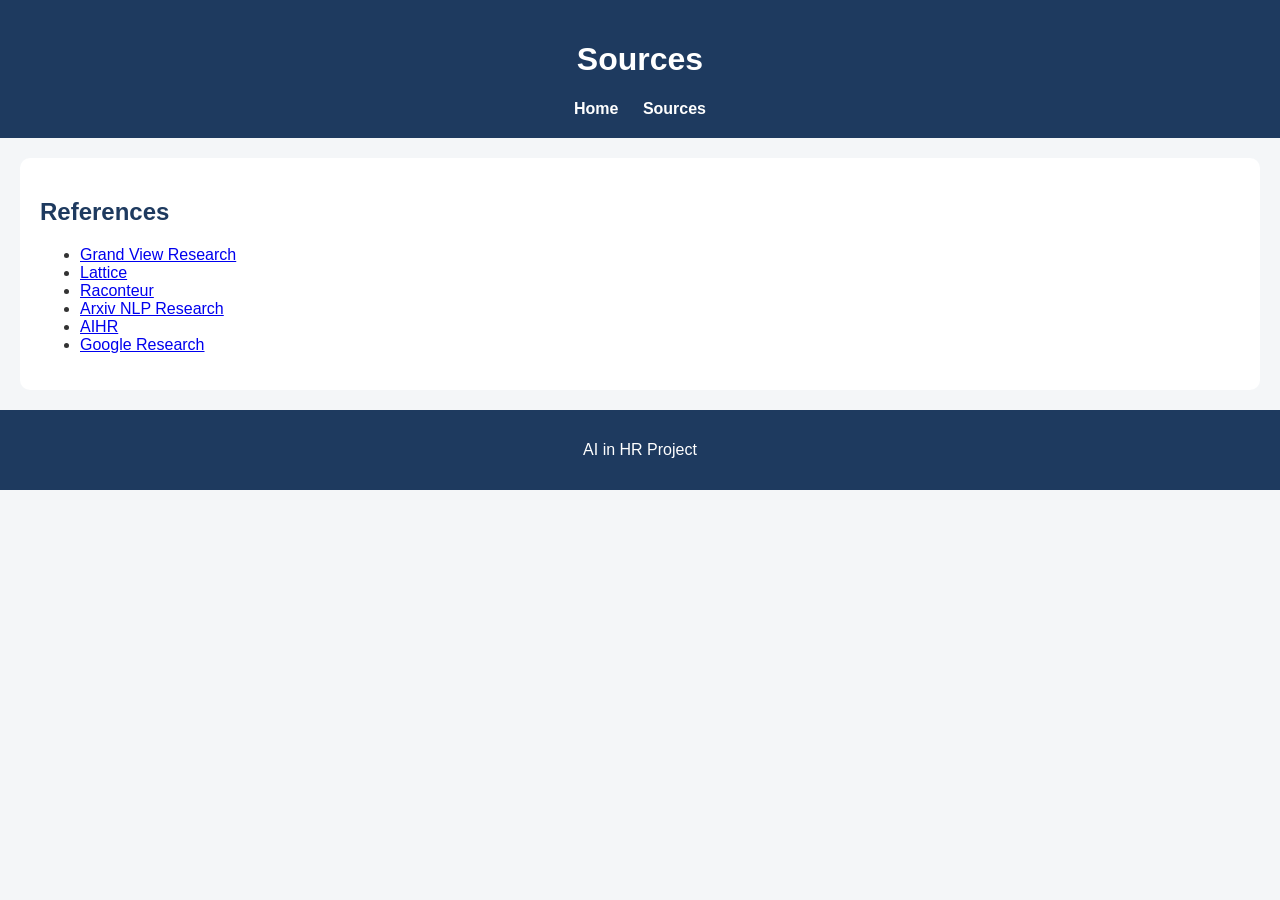
==== sources.html @ af707e7c "Create sources.html" ====
<!DOCTYPE html>
<html lang="en">
<head>
    <meta charset="UTF-8">
    <title>Sources</title>
    <link rel="stylesheet" href="style.css">
</head>

<body>

<header>
    <h1>Sources</h1>
    <nav>
        <a href="index.html">Home</a>
        <a href="sources.html">Sources</a>
    </nav>
</header>

<section>
    <h2>References</h2>
    <ul>
        <li><a href="https://www.grandviewresearch.com/industry-analysis/artificial-intelligence-hr-market-report">Grand View Research</a></li>
        <li><a href="https://lattice.com/articles/how-hr-is-putting-artificial-intelligence-to-work">Lattice</a></li>
        <li><a href="https://www.raconteur.net/talent-culture/ai-hr-human">Raconteur</a></li>
        <li><a href="https://arxiv.org/abs/2410.16498">Arxiv NLP Research</a></li>
        <li><a href="https://www.aihr.com/blog/natural-language-processing-revolutionize-human-resources/">AIHR</a></li>
        <li><a href="https://research.google/blog/federated-learning-collaborative-machine-learning-without-centralized-training-data/">Google Research</a></li>
    </ul>
</section>

<footer>
    <p>AI in HR Project</p>
</footer>

</body>
</html>
---- style.css ----
body {
    font-family: Arial, sans-serif;
    margin: 0;
    background-color: #f4f6f8;
    color: #333;
}

header {
    background-color: #1e3a5f;
    color: white;
    text-align: center;
    padding: 20px;
}

nav a {
    margin: 10px;
    color: white;
    text-decoration: none;
    font-weight: bold;
}

section {
    padding: 20px;
    margin: 20px;
    background: white;
    border-radius: 10px;
}

h2 {
    color: #1e3a5f;
}

.grid {
    display: flex;
    gap: 20px;
}

.grid div {
    flex: 1;
    background: #eef2f7;
    padding: 15px;
    border-radius: 10px;
}

footer {
    text-align: center;
    padding: 15px;
    background: #1e3a5f;
    color: white;
}
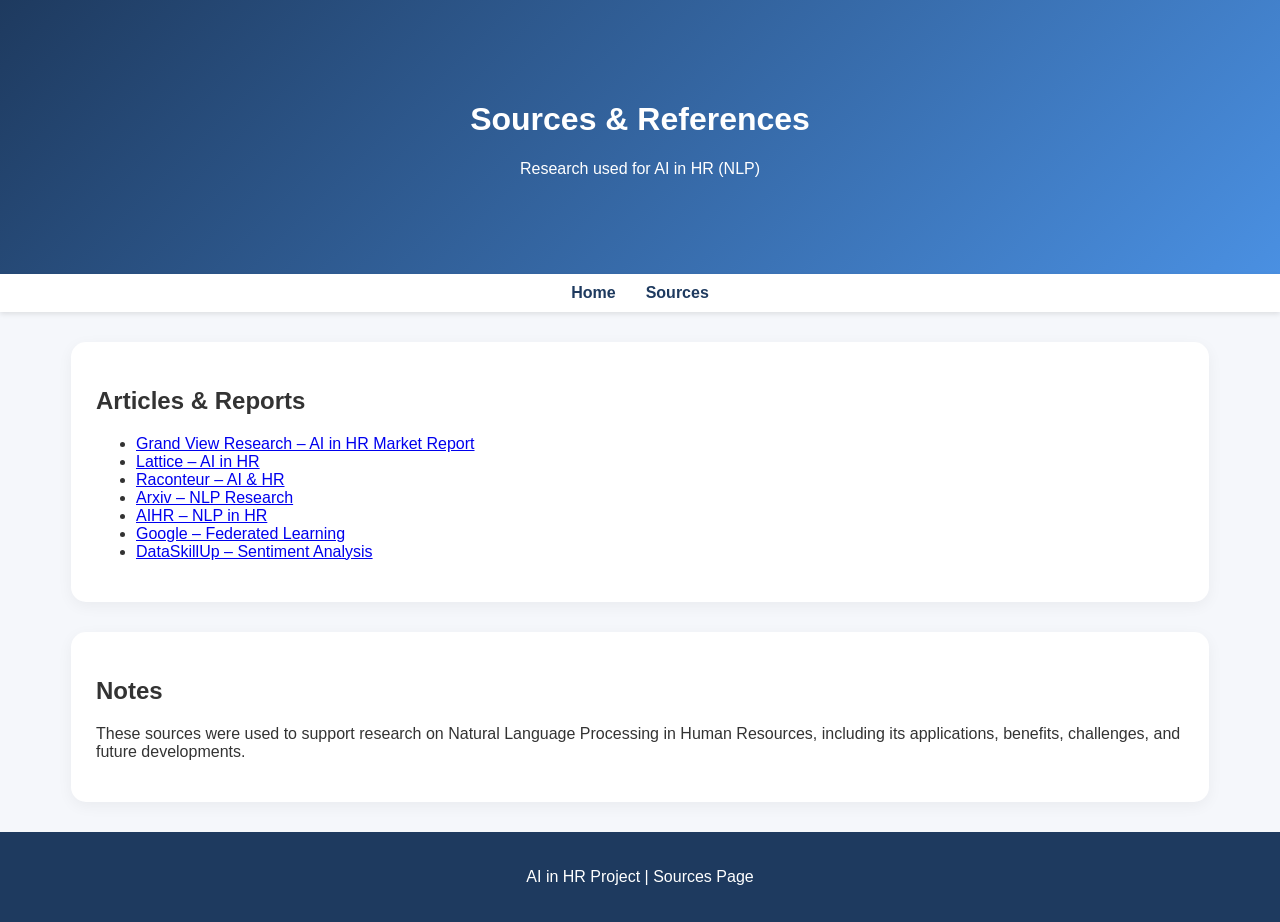
==== commit c8df2edc: "Update sources.html" ====
--- a/sources.html
+++ b/sources.html
@@ -1,35 +1,83 @@
 <!DOCTYPE html>
 <html lang="en">
 <head>
-    <meta charset="UTF-8">
-    <title>Sources</title>
-    <link rel="stylesheet" href="style.css">
+<meta charset="UTF-8">
+<title>Sources - AI in HR</title>
+<link rel="stylesheet" href="style.css">
 </head>
 
 <body>
 
-<header>
-    <h1>Sources</h1>
-    <nav>
-        <a href="index.html">Home</a>
-        <a href="sources.html">Sources</a>
-    </nav>
+<header class="hero">
+    <h1>Sources & References</h1>
+    <p>Research used for AI in HR (NLP)</p>
 </header>
 
-<section>
-    <h2>References</h2>
+<nav class="navbar">
+    <a href="index.html">Home</a>
+    <a href="sources.html">Sources</a>
+</nav>
+
+<main>
+
+<section class="card">
+    <h2>Articles & Reports</h2>
     <ul>
-        <li><a href="https://www.grandviewresearch.com/industry-analysis/artificial-intelligence-hr-market-report">Grand View Research</a></li>
-        <li><a href="https://lattice.com/articles/how-hr-is-putting-artificial-intelligence-to-work">Lattice</a></li>
-        <li><a href="https://www.raconteur.net/talent-culture/ai-hr-human">Raconteur</a></li>
-        <li><a href="https://arxiv.org/abs/2410.16498">Arxiv NLP Research</a></li>
-        <li><a href="https://www.aihr.com/blog/natural-language-processing-revolutionize-human-resources/">AIHR</a></li>
-        <li><a href="https://research.google/blog/federated-learning-collaborative-machine-learning-without-centralized-training-data/">Google Research</a></li>
+        <li>
+            <a href="https://www.grandviewresearch.com/industry-analysis/artificial-intelligence-hr-market-report" target="_blank">
+                Grand View Research – AI in HR Market Report
+            </a>
+        </li>
+
+        <li>
+            <a href="https://lattice.com/articles/how-hr-is-putting-artificial-intelligence-to-work" target="_blank">
+                Lattice – AI in HR
+            </a>
+        </li>
+
+        <li>
+            <a href="https://www.raconteur.net/talent-culture/ai-hr-human" target="_blank">
+                Raconteur – AI & HR
+            </a>
+        </li>
+
+        <li>
+            <a href="https://arxiv.org/abs/2410.16498" target="_blank">
+                Arxiv – NLP Research
+            </a>
+        </li>
+
+        <li>
+            <a href="https://www.aihr.com/blog/natural-language-processing-revolutionize-human-resources/" target="_blank">
+                AIHR – NLP in HR
+            </a>
+        </li>
+
+        <li>
+            <a href="https://research.google/blog/federated-learning-collaborative-machine-learning-without-centralized-training-data/" target="_blank">
+                Google – Federated Learning
+            </a>
+        </li>
+
+        <li>
+            <a href="https://www.dataskillup.com/posts/natural-language-processing-in-employee-sentiment-analysis" target="_blank">
+                DataSkillUp – Sentiment Analysis
+            </a>
+        </li>
     </ul>
 </section>
 
+<section class="card">
+    <h2>Notes</h2>
+    <p>
+        These sources were used to support research on Natural Language Processing in Human Resources, including its applications, benefits, challenges, and future developments.
+    </p>
+</section>
+
+</main>
+
 <footer>
-    <p>AI in HR Project</p>
+    <p>AI in HR Project | Sources Page</p>
 </footer>
 
 </body>
--- a/style.css
+++ b/style.css
@@ -1,50 +1,84 @@
 body {
+    margin: 0;
     font-family: Arial, sans-serif;
-    margin: 0;
-    background-color: #f4f6f8;
+    background: #f5f7fb;
     color: #333;
 }
 
-header {
-    background-color: #1e3a5f;
+/* HERO */
+.hero {
+    background: linear-gradient(135deg, #1e3a5f, #4a90e2);
     color: white;
     text-align: center;
-    padding: 20px;
+    padding: 80px 20px;
 }
 
-nav a {
-    margin: 10px;
-    color: white;
+.btn {
+    display: inline-block;
+    margin-top: 15px;
+    padding: 10px 20px;
+    background: white;
+    color: #1e3a5f;
     text-decoration: none;
+    border-radius: 25px;
+}
+
+/* NAV */
+.navbar {
+    display: flex;
+    justify-content: center;
+    background: white;
+    padding: 10px;
+    box-shadow: 0 2px 5px rgba(0,0,0,0.1);
+}
+
+.navbar a {
+    margin: 0 15px;
+    text-decoration: none;
+    color: #1e3a5f;
     font-weight: bold;
 }
 
-section {
-    padding: 20px;
-    margin: 20px;
+/* CARDS */
+.card {
     background: white;
-    border-radius: 10px;
+    margin: 30px auto;
+    padding: 25px;
+    border-radius: 15px;
+    width: 85%;
+    box-shadow: 0 4px 15px rgba(0,0,0,0.05);
 }
 
-h2 {
-    color: #1e3a5f;
-}
-
-.grid {
-    display: flex;
+/* GRID */
+.grid-2 {
+    display: grid;
+    grid-template-columns: 1fr 1fr;
     gap: 20px;
 }
 
-.grid div {
-    flex: 1;
-    background: #eef2f7;
+.grid-3 {
+    display: grid;
+    grid-template-columns: repeat(3, 1fr);
+    gap: 15px;
+}
+
+.mini-card {
+    background: #eef3f9;
     padding: 15px;
     border-radius: 10px;
 }
 
+/* FOOTER */
 footer {
     text-align: center;
-    padding: 15px;
+    padding: 20px;
     background: #1e3a5f;
     color: white;
 }
+
+/* RESPONSIVE */
+@media (max-width: 800px) {
+    .grid-2, .grid-3 {
+        grid-template-columns: 1fr;
+    }
+}
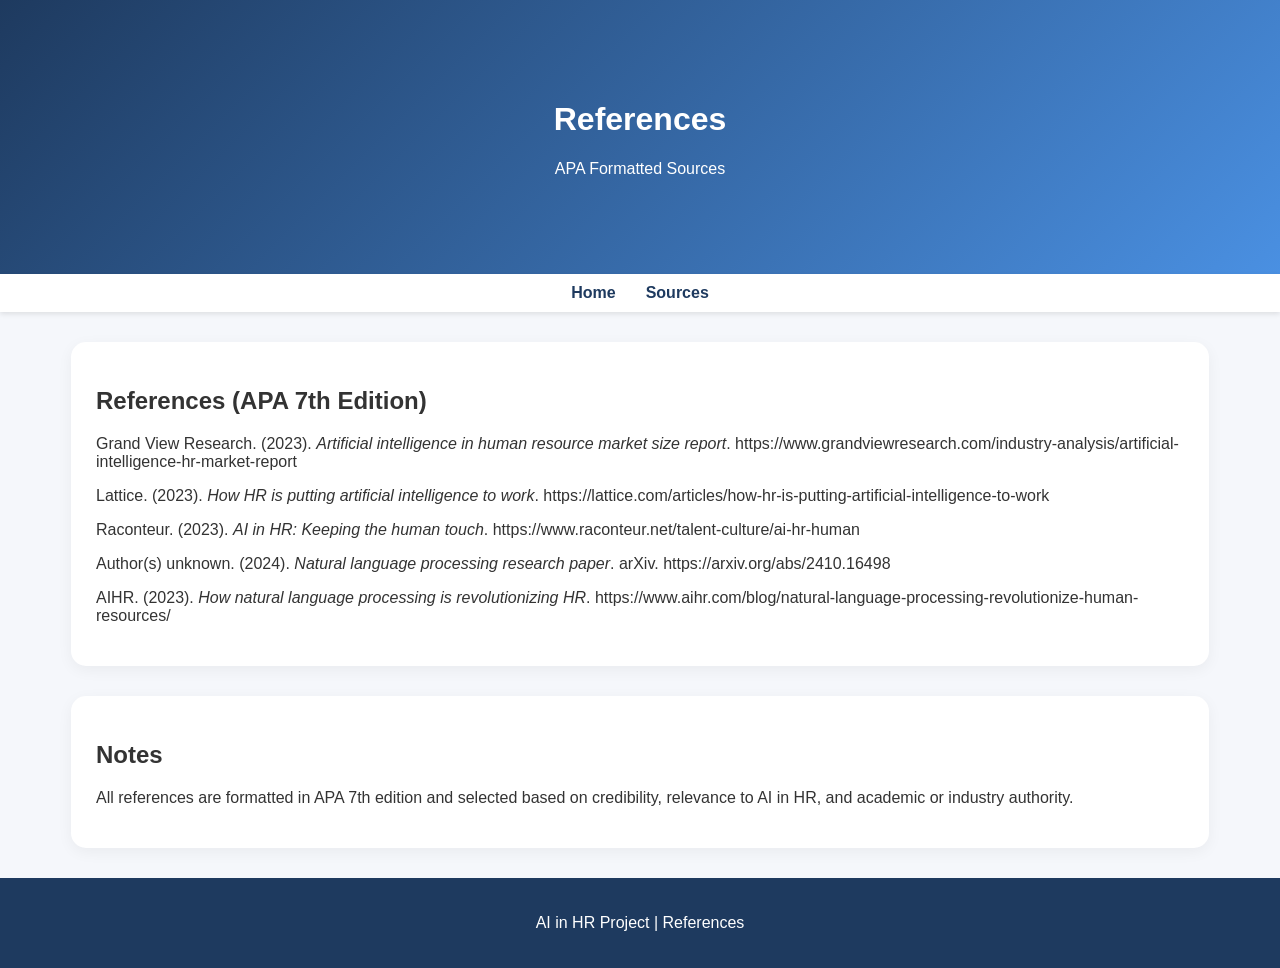
==== commit 06ba871b: "Update sources.html" ====
--- a/sources.html
+++ b/sources.html
@@ -9,8 +9,8 @@
 <body>
 
 <header class="hero">
-    <h1>Sources & References</h1>
-    <p>Research used for AI in HR (NLP)</p>
+    <h1>References</h1>
+    <p>APA Formatted Sources</p>
 </header>
 
 <nav class="navbar">
@@ -21,63 +21,46 @@
 <main>
 
 <section class="card">
-    <h2>Articles & Reports</h2>
-    <ul>
-        <li>
-            <a href="https://www.grandviewresearch.com/industry-analysis/artificial-intelligence-hr-market-report" target="_blank">
-                Grand View Research – AI in HR Market Report
-            </a>
-        </li>
+<h2>References (APA 7th Edition)</h2>
 
-        <li>
-            <a href="https://lattice.com/articles/how-hr-is-putting-artificial-intelligence-to-work" target="_blank">
-                Lattice – AI in HR
-            </a>
-        </li>
+<p>
+Grand View Research. (2023). <i>Artificial intelligence in human resource market size report</i>. 
+https://www.grandviewresearch.com/industry-analysis/artificial-intelligence-hr-market-report
+</p>
 
-        <li>
-            <a href="https://www.raconteur.net/talent-culture/ai-hr-human" target="_blank">
-                Raconteur – AI & HR
-            </a>
-        </li>
+<p>
+Lattice. (2023). <i>How HR is putting artificial intelligence to work</i>. 
+https://lattice.com/articles/how-hr-is-putting-artificial-intelligence-to-work
+</p>
 
-        <li>
-            <a href="https://arxiv.org/abs/2410.16498" target="_blank">
-                Arxiv – NLP Research
-            </a>
-        </li>
+<p>
+Raconteur. (2023). <i>AI in HR: Keeping the human touch</i>. 
+https://www.raconteur.net/talent-culture/ai-hr-human
+</p>
 
-        <li>
-            <a href="https://www.aihr.com/blog/natural-language-processing-revolutionize-human-resources/" target="_blank">
-                AIHR – NLP in HR
-            </a>
-        </li>
+<p>
+Author(s) unknown. (2024). <i>Natural language processing research paper</i>. arXiv. 
+https://arxiv.org/abs/2410.16498
+</p>
 
-        <li>
-            <a href="https://research.google/blog/federated-learning-collaborative-machine-learning-without-centralized-training-data/" target="_blank">
-                Google – Federated Learning
-            </a>
-        </li>
+<p>
+AIHR. (2023). <i>How natural language processing is revolutionizing HR</i>. 
+https://www.aihr.com/blog/natural-language-processing-revolutionize-human-resources/
+</p>
 
-        <li>
-            <a href="https://www.dataskillup.com/posts/natural-language-processing-in-employee-sentiment-analysis" target="_blank">
-                DataSkillUp – Sentiment Analysis
-            </a>
-        </li>
-    </ul>
 </section>
 
 <section class="card">
-    <h2>Notes</h2>
-    <p>
-        These sources were used to support research on Natural Language Processing in Human Resources, including its applications, benefits, challenges, and future developments.
-    </p>
+<h2>Notes</h2>
+<p>
+All references are formatted in APA 7th edition and selected based on credibility, relevance to AI in HR, and academic or industry authority.
+</p>
 </section>
 
 </main>
 
 <footer>
-    <p>AI in HR Project | Sources Page</p>
+    <p>AI in HR Project | References</p>
 </footer>
 
 </body>
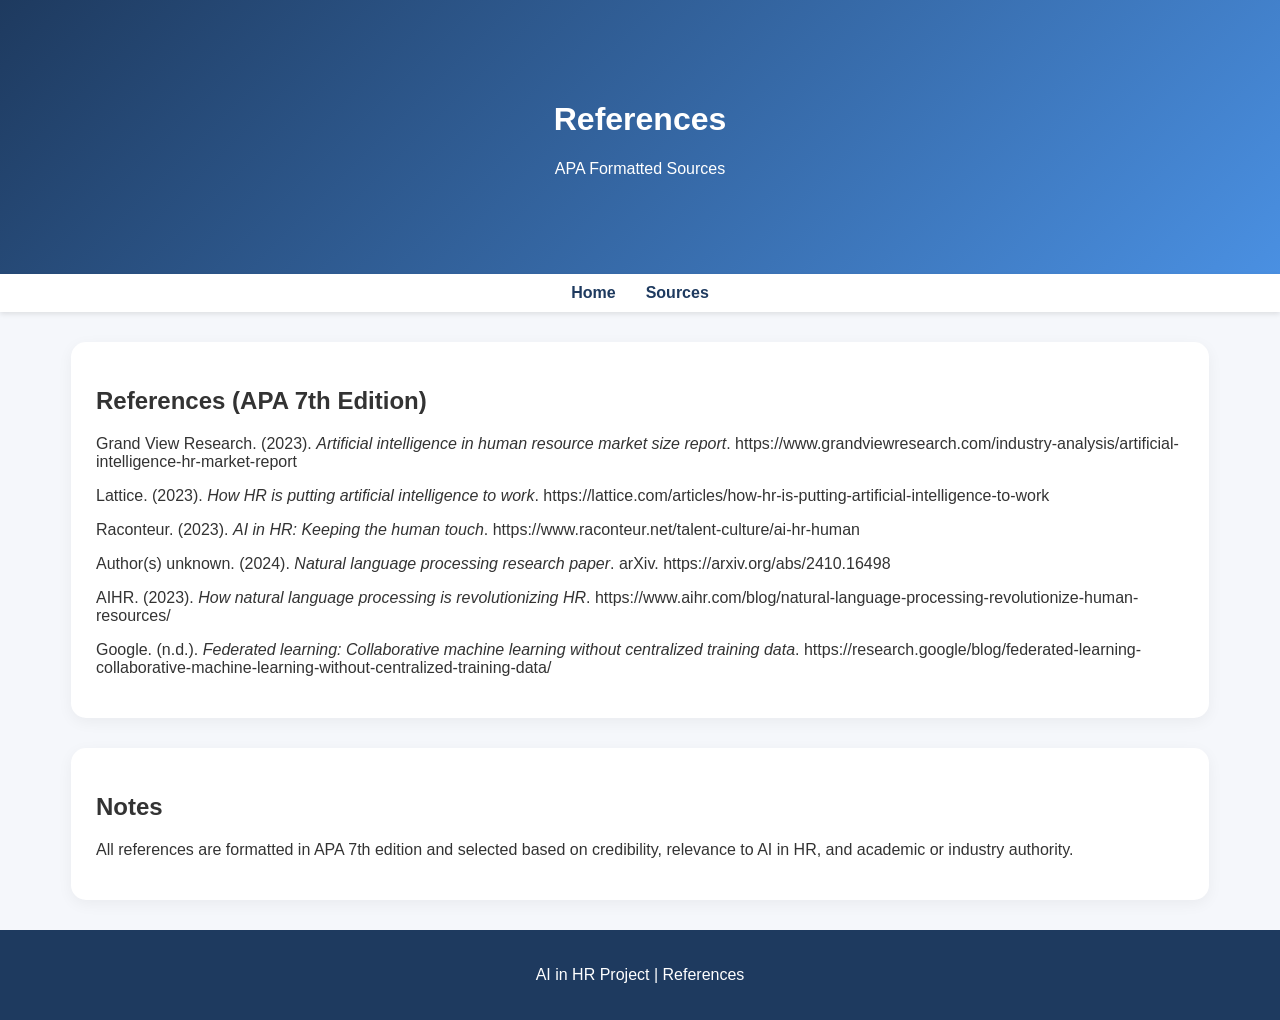
==== commit 9bf3b184: "Update sources.html" ====
--- a/sources.html
+++ b/sources.html
@@ -48,6 +48,11 @@
 https://www.aihr.com/blog/natural-language-processing-revolutionize-human-resources/
 </p>
 
+<p>
+Google. (n.d.). <i>Federated learning: Collaborative machine learning without centralized training data</i>. 
+https://research.google/blog/federated-learning-collaborative-machine-learning-without-centralized-training-data/
+</p>
+
 </section>
 
 <section class="card">
